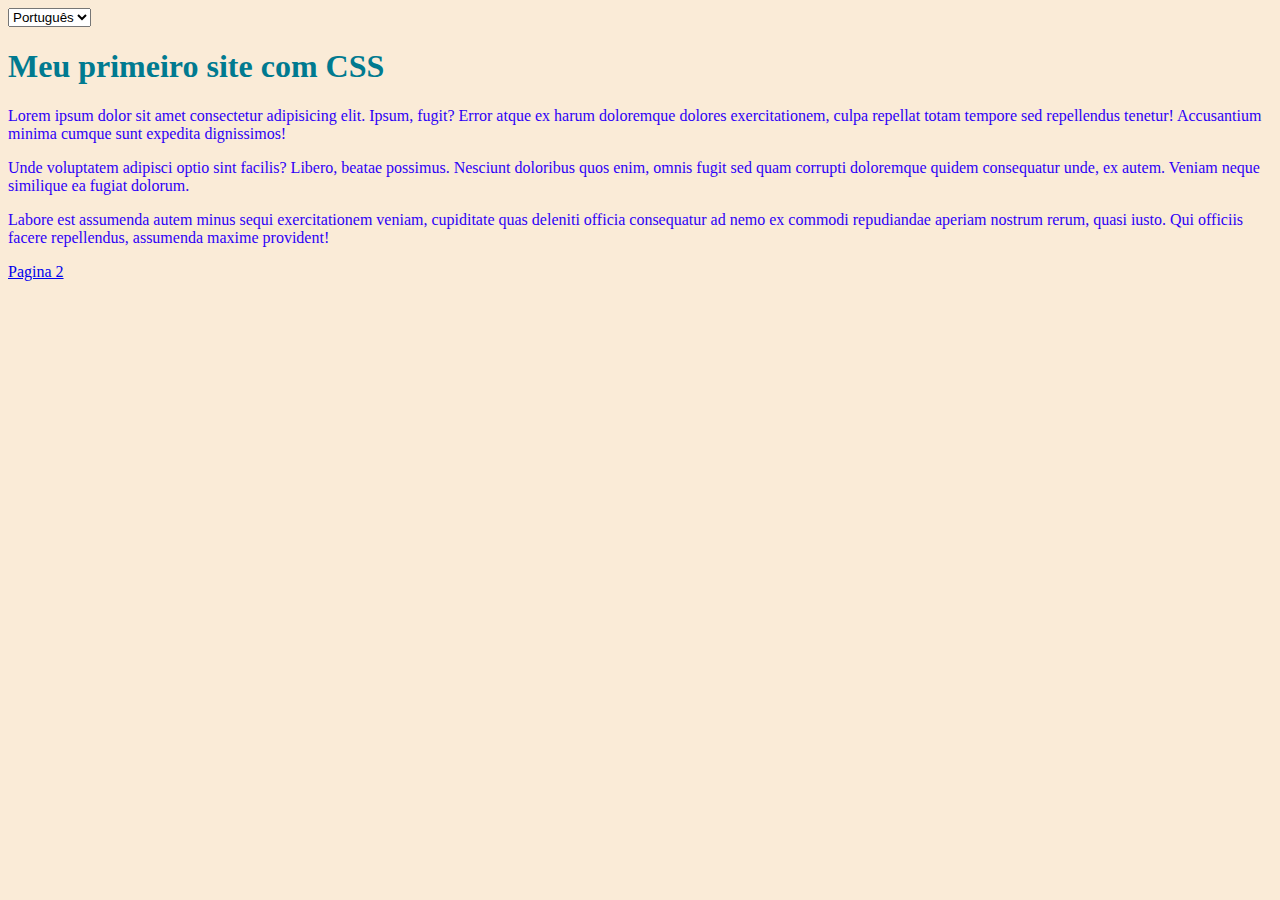
==== CSS/index.html @ ed5ea15e "1.0" ====
<!DOCTYPE html>
<html lang="pt-br">
<head>
    <meta charset="UTF-8">
    <meta http-equiv="X-UA-Compatible" content="IE=edge">
    <meta name="viewport" content="width=device-width, initial-scale=1.0">
    <link rel="stylesheet" href="css/estilo.css">
    <title>CSS</title>
</head>
<body>
    <select id="a5b94ba033998" name="LanguageSelect" data-uia="language-picker-header">
        <option selected="" lang="pt" label="Português" value="pt-BR">Português</option>
        <option lang="en" label="English" value="en-BR">English</option>
    </select>
    <h1>Meu primeiro site com CSS</h1>
    <p>Lorem ipsum dolor sit amet consectetur adipisicing elit. Ipsum, fugit? Error atque ex harum doloremque dolores exercitationem, culpa repellat totam tempore sed repellendus tenetur! Accusantium minima cumque sunt expedita dignissimos!</p>
    <p>Unde voluptatem adipisci optio sint facilis? Libero, beatae possimus. Nesciunt doloribus quos enim, omnis fugit sed quam corrupti doloremque quidem consequatur unde, ex autem. Veniam neque similique ea fugiat dolorum.</p>
    <p>Labore est assumenda autem minus sequi exercitationem veniam, cupiditate quas deleniti officia consequatur ad nemo ex commodi repudiandae aperiam nostrum rerum, quasi iusto. Qui officiis facere repellendus, assumenda maxime provident!</p>
    <a href="pagina2.html">Pagina 2</a>
</body>
</html>
---- CSS/css/estilo.css ----
body{
    background-color: antiquewhite;
}
h1{
    color:rgb(0, 122, 144);
}
p{
    color: rgb(45, 0, 246);
}
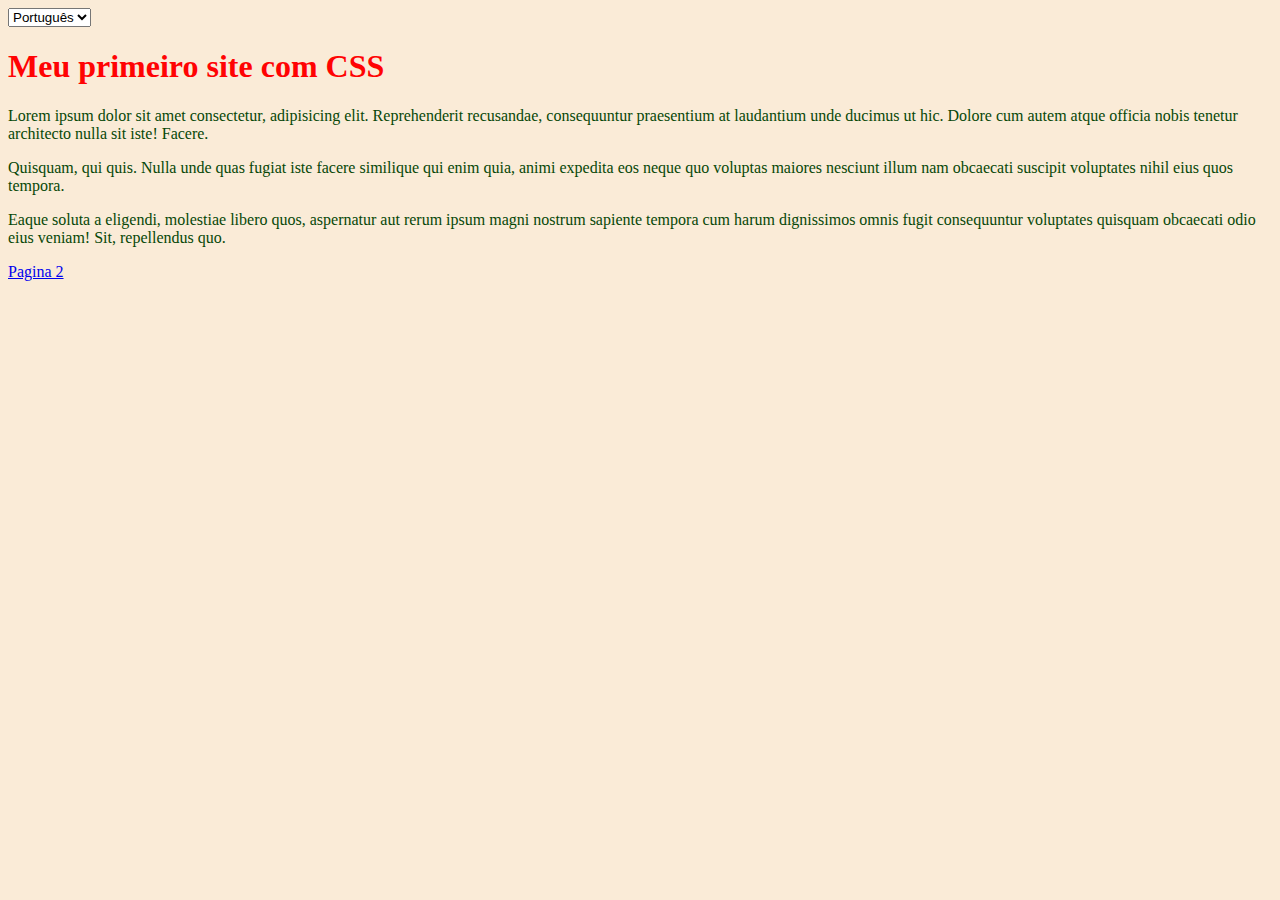
==== commit 075cc49a: "commit" ====
--- a/CSS/index.html
+++ b/CSS/index.html
@@ -13,9 +13,9 @@
         <option lang="en" label="English" value="en-BR">English</option>
     </select>
     <h1>Meu primeiro site com CSS</h1>
-    <p>Lorem ipsum dolor sit amet consectetur adipisicing elit. Ipsum, fugit? Error atque ex harum doloremque dolores exercitationem, culpa repellat totam tempore sed repellendus tenetur! Accusantium minima cumque sunt expedita dignissimos!</p>
-    <p>Unde voluptatem adipisci optio sint facilis? Libero, beatae possimus. Nesciunt doloribus quos enim, omnis fugit sed quam corrupti doloremque quidem consequatur unde, ex autem. Veniam neque similique ea fugiat dolorum.</p>
-    <p>Labore est assumenda autem minus sequi exercitationem veniam, cupiditate quas deleniti officia consequatur ad nemo ex commodi repudiandae aperiam nostrum rerum, quasi iusto. Qui officiis facere repellendus, assumenda maxime provident!</p>
+    <p>Lorem ipsum dolor sit amet consectetur, adipisicing elit. Reprehenderit recusandae, consequuntur praesentium at laudantium unde ducimus ut hic. Dolore cum autem atque officia nobis tenetur architecto nulla sit iste! Facere.</p>
+    <p>Quisquam, qui quis. Nulla unde quas fugiat iste facere similique qui enim quia, animi expedita eos neque quo voluptas maiores nesciunt illum nam obcaecati suscipit voluptates nihil eius quos tempora.</p>
+    <p>Eaque soluta a eligendi, molestiae libero quos, aspernatur aut rerum ipsum magni nostrum sapiente tempora cum harum dignissimos omnis fugit consequuntur voluptates quisquam obcaecati odio eius veniam! Sit, repellendus quo.</p>
     <a href="pagina2.html">Pagina 2</a>
 </body>
 </html>--- a/CSS/css/estilo.css
+++ b/CSS/css/estilo.css
@@ -2,8 +2,8 @@
     background-color: antiquewhite;
 }
 h1{
-    color:rgb(0, 122, 144);
+    color:rgb(255, 3, 3);
 }
 p{
-    color: rgb(45, 0, 246);
+    color: rgb(7, 71, 7);
 }